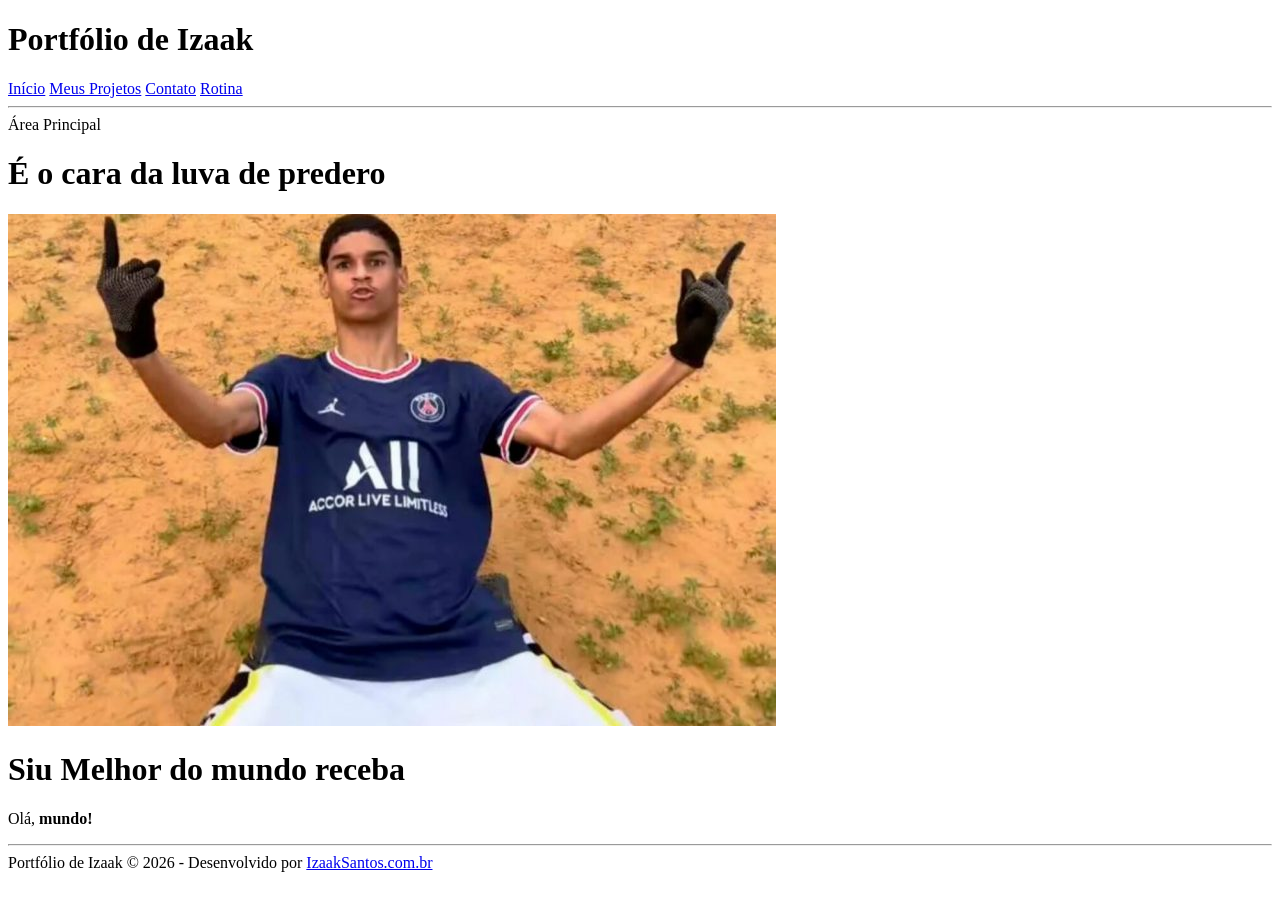
==== Portifolio/index.html @ 9e64c8b1 "first commit" ====
<!DOCTYPE html>

<html>

<head>
    <meta charset="UTF-8">
    <meta name="viewport" content="width=device-width, initial--scale=1.0, shrink-to-fit=no">
    <title>
        Portfólio de Izaak
    </title>

</head>

<body>
    <header>
        <h1> Portfólio de Izaak </h1>

    </header>

    <nav>
        <a href="index.html">Início</a>
        <a href="meus-projetos.html">Meus Projetos</a>
        <a href="contato.html">Contato</a>
        <a href="minha-rotina.html">Rotina</a>
        <hr>
    </nav>

    <main>
        Área Principal
        <h1>É o cara da luva de predero</h1>
        <img src="img/fotoluva.webp"
    </main>
    
    <h1>Siu Melhor do mundo receba</h1>
    
    <p> Olá, <b>mundo!</b></p>

    <hr>

    <footer>
        Portfólio de Izaak &copy; 2026 - Desenvolvido por
        <a href="https://izaaksantos.com.br" target="_blank">IzaakSantos.com.br</a>
    </footer>

</body>

</html>
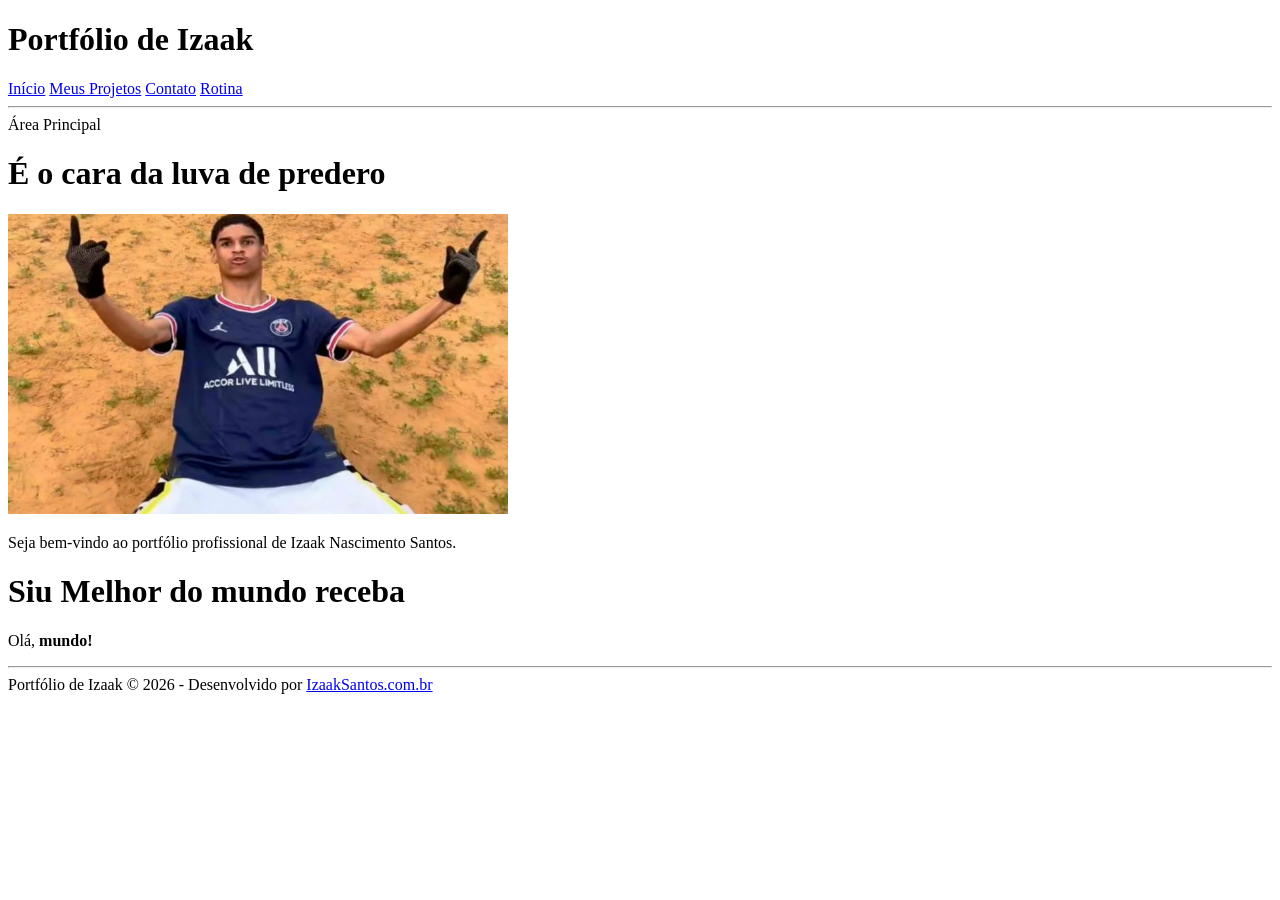
==== commit 7e13f784: "Atualizando páginas do portfólio do curso" ====
--- a/Portifolio/index.html
+++ b/Portifolio/index.html
@@ -28,7 +28,10 @@
     <main>
         Área Principal
         <h1>É o cara da luva de predero</h1>
-        <img src="img/fotoluva.webp"
+        <img src="img/fotoluva.webp" width="500"  height="300" alt="Foto de Luva de pedreiro">
+        <p>Seja bem-vindo ao portfólio profissional de 
+            Izaak Nascimento Santos.
+        </p>
     </main>
     
     <h1>Siu Melhor do mundo receba</h1>
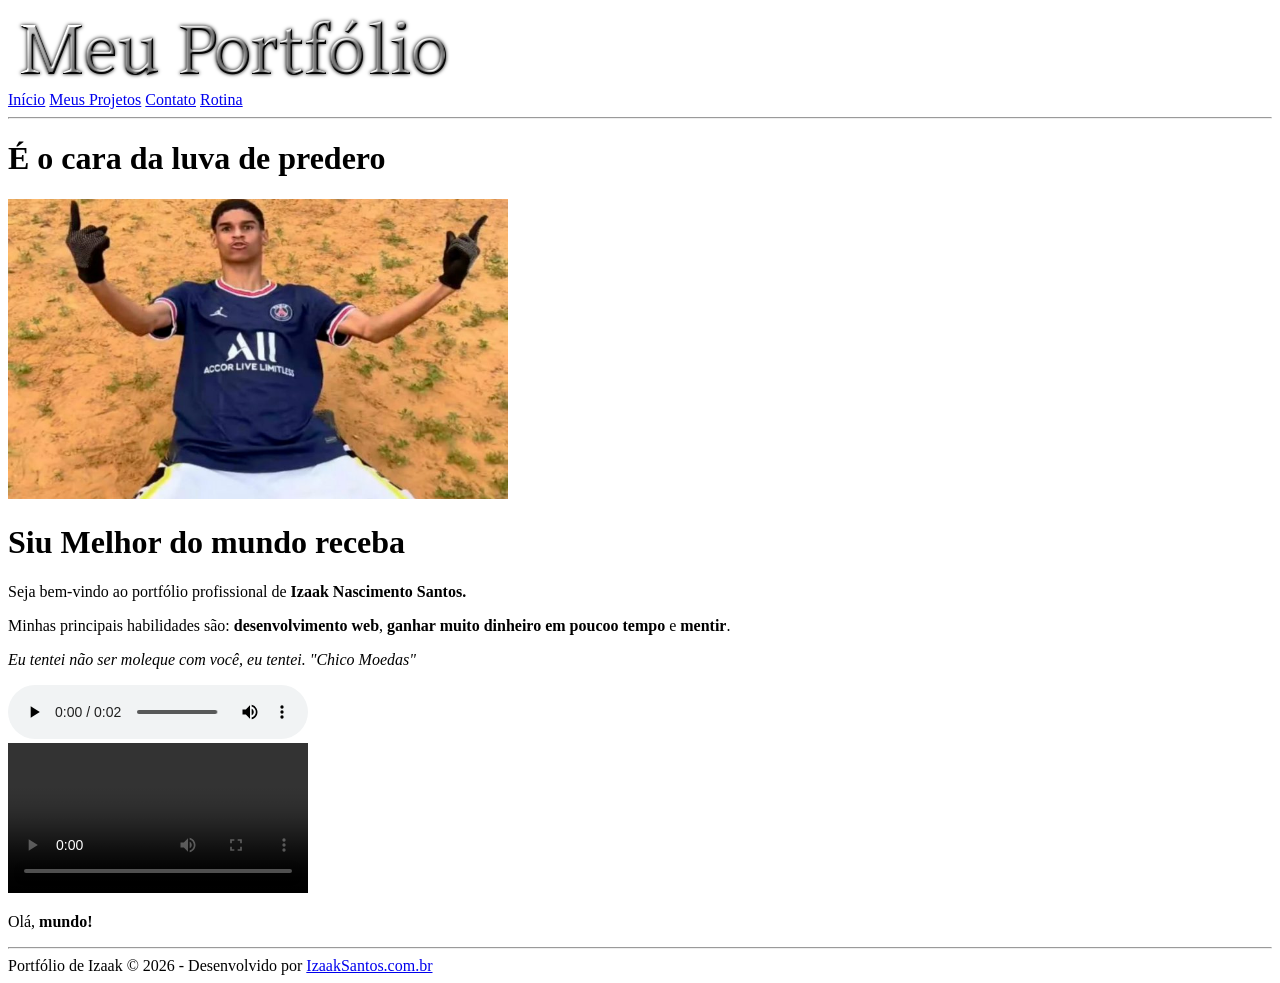
==== commit 5e221691: "Atualizando páginas do portfólio do curso" ====
--- a/Portifolio/index.html
+++ b/Portifolio/index.html
@@ -13,8 +13,9 @@
 
 <body>
     <header>
-        <h1> Portfólio de Izaak </h1>
-
+        <a href="index.html">
+        <img src="img/Meuportfolio.webp" width="450">
+        </a>
     </header>
 
     <nav>
@@ -26,15 +27,34 @@
     </nav>
 
     <main>
-        Área Principal
+        
         <h1>É o cara da luva de predero</h1>
         <img src="img/fotoluva.webp" width="500"  height="300" alt="Foto de Luva de pedreiro">
-        <p>Seja bem-vindo ao portfólio profissional de 
-            Izaak Nascimento Santos.
-        </p>
+        <h1>Siu Melhor do mundo receba</h1>
+        
+        <p>Seja bem-vindo ao portfólio profissional de
+            <strong>Izaak Nascimento Santos.</strong> </p>
+
+        <p>Minhas principais habilidades são:
+            <strong>desenvolvimento web</strong>, <strong>ganhar muito dinheiro em poucoo tempo</strong>
+            e <strong>mentir</strong>.</p>
+
+            <p><i>Eu tentei não ser moleque com você,
+                eu tentei. "Chico Moedas"
+            </i></p>
+
+
+        <audio src="img/gabbe-suii-by-cristiano-ronaldo-123253 (1).mp3" 
+        controls>
+            Seu navegador não suporta a tag audio.
+        </audio>
+        <br>
+        <video src="img/videoplayback.mp4" 
+        controls>
+            Seu navegador não suporta a tag video
+        </video>
     </main>
     
-    <h1>Siu Melhor do mundo receba</h1>
     
     <p> Olá, <b>mundo!</b></p>
 
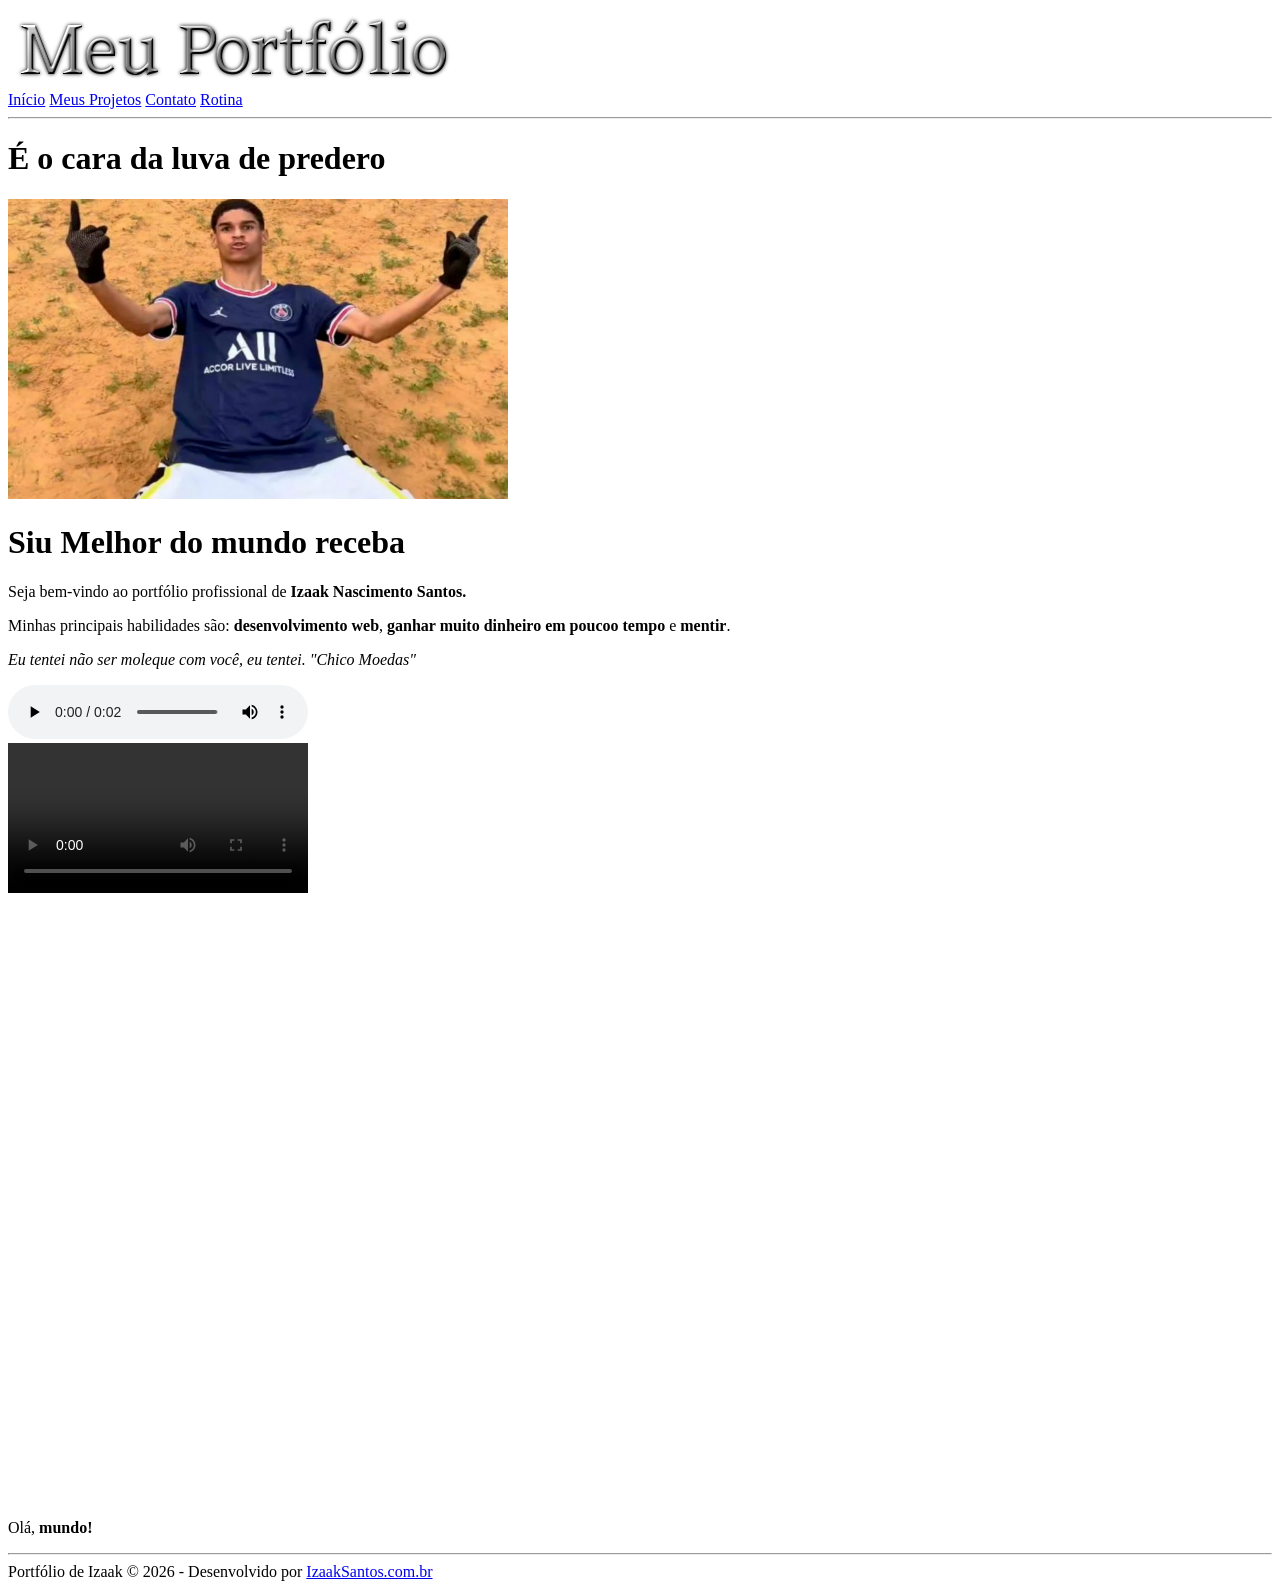
==== commit 21857258: "Atualização do conteúdo da aula" ====
--- a/Portifolio/index.html
+++ b/Portifolio/index.html
@@ -53,7 +53,12 @@
         controls>
             Seu navegador não suporta a tag video
         </video>
+        
     </main>
+
+     <iframe width="339" height="602" src="https://www.youtube.com/embed/BYhSXJIG5CE" title="oh neymar" frameborder="0" allow="accelerometer; autoplay; clipboard-write; encrypted-media; gyroscope; picture-in-picture; web-share" referrerpolicy="strict-origin-when-cross-origin" allowfullscreen>
+
+             </iframe>
     
     
     <p> Olá, <b>mundo!</b></p>
